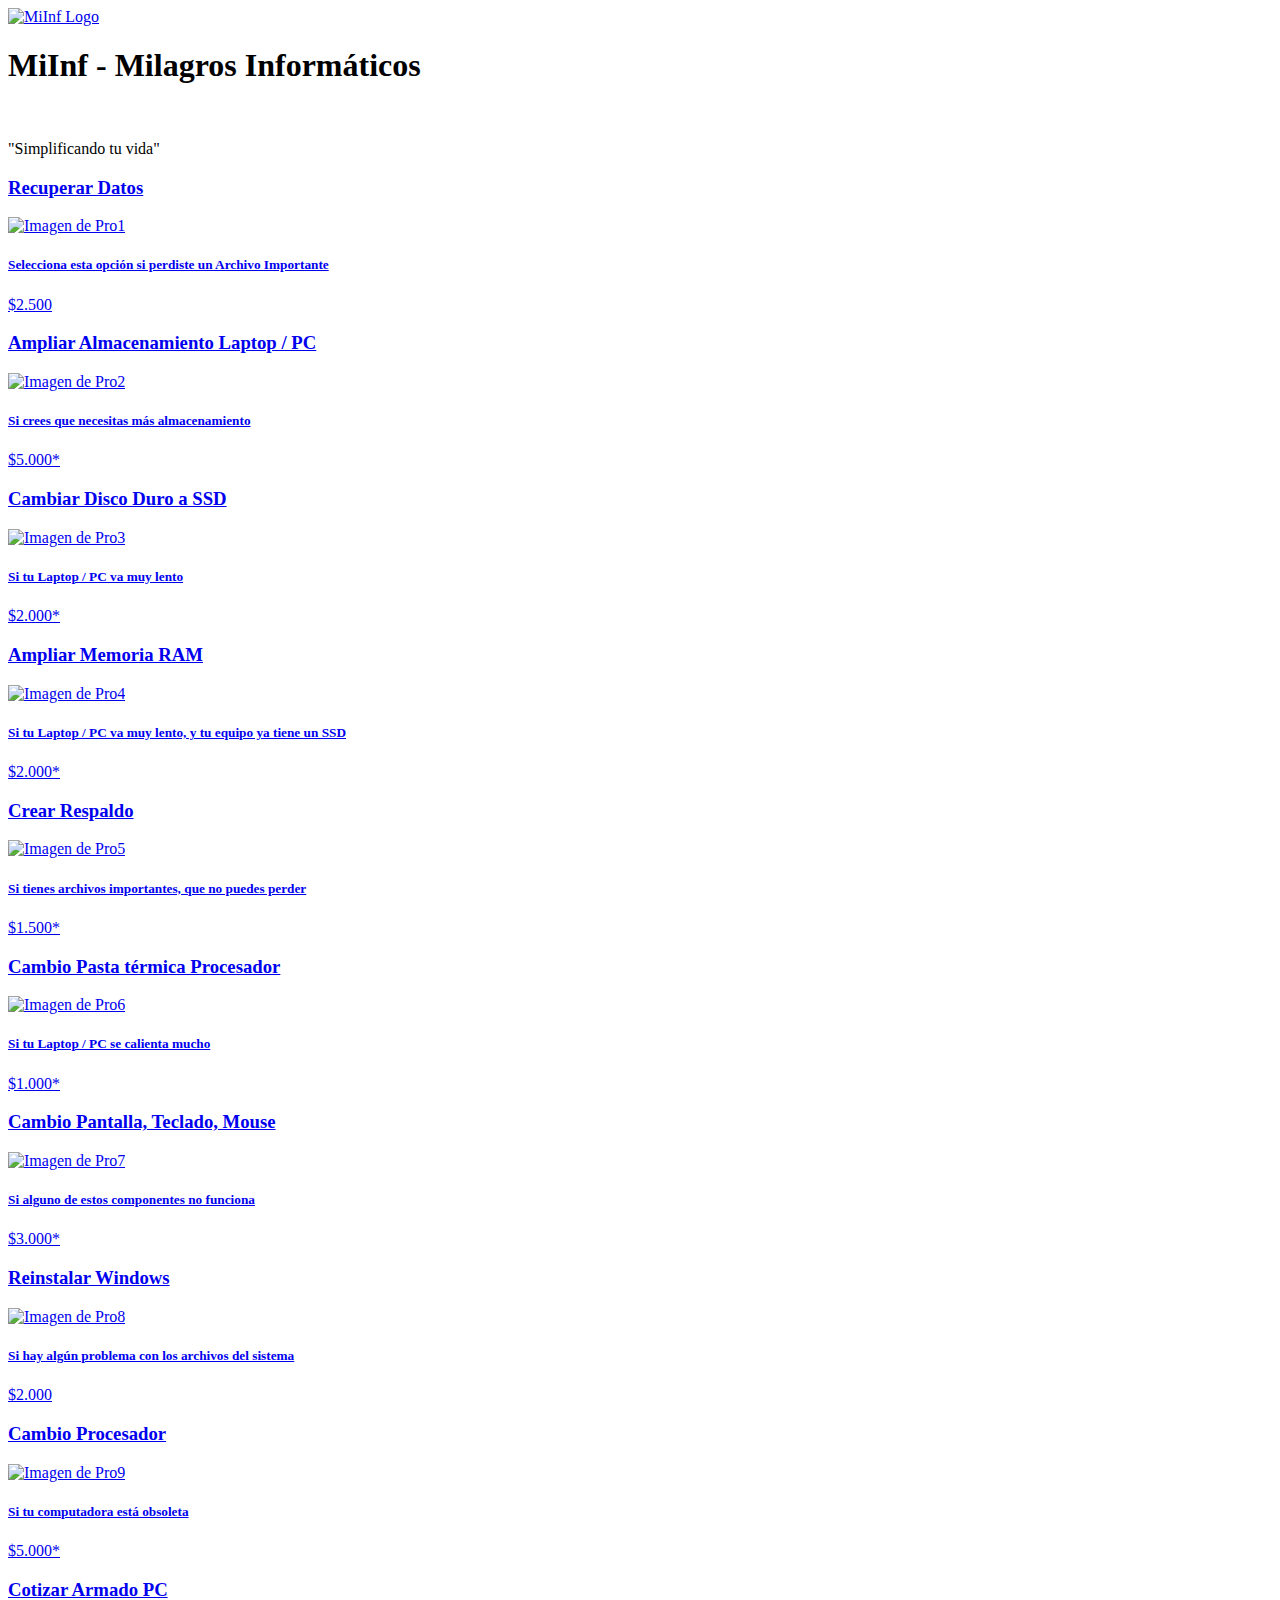
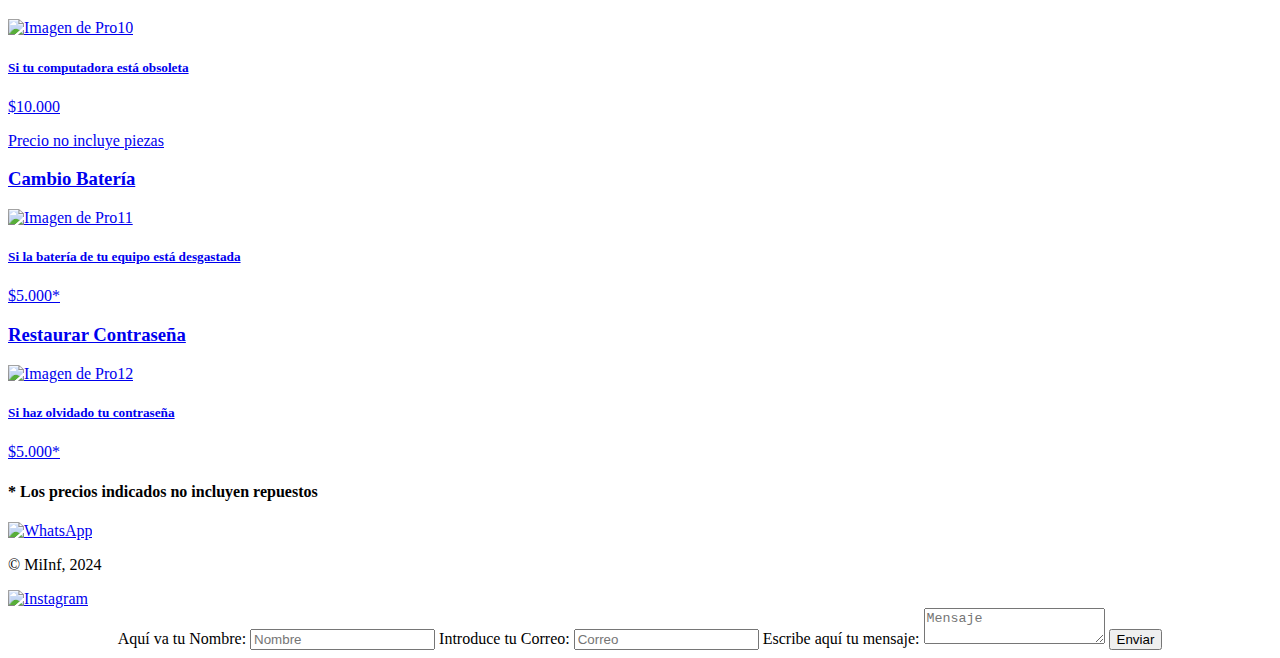
==== index.html @ 7acc8772 "Update index.html" ====
<!DOCTYPE html>
<html lang="es">
<head>
    <meta charset="UTF-8">
    <meta name="viewport" content="width=device-width, initial-scale=1.0">
    <title>MiInf - Milagros Informáticos</title>
    <link rel="stylesheet" href="styles.css">
</head>
<body>

    <!-- Encabezado -->
    <header>
        <a href="index.html">
        <img src="assets/logo.png" alt="MiInf Logo" class="logo">
	</a>
        <h1>MiInf - Milagros Informáticos  </h1>
	<br>
        <p class="slogan">"Simplificando tu vida"</p>
    </header>

    <!-- Productos -->
    <main>
        <section class="productos">
            <div class="producto">
                <a href="pro1.html">
                    <h3>Recuperar Datos</h3>
                    <img src="assets/img1.png" alt="Imagen de Pro1">
		    <h5>Selecciona esta opción si perdiste un Archivo Importante</h5>
                    <p class="precio">$2.500</p>
                </a>
            </div>
            <div class="producto">
                <a href="pro2.html">
                    <h3>Ampliar Almacenamiento Laptop / PC</h3>
                    <img src="assets/img2.png" alt="Imagen de Pro2">
		    <h5>Si crees que necesitas más almacenamiento</h5>
                    <p class="precio">$5.000*</p>
                </a>
            </div>
            <div class="producto">
                <a href="pro3.html">
                    <h3>Cambiar Disco Duro a SSD</h3>
                    <img src="assets/img3.png" alt="Imagen de Pro3">
		    <h5>Si tu Laptop / PC va muy lento</h5>
                    <p class="precio">$2.000*</p>
                </a>
            </div>
            <div class="producto">
                <a href="pro4.html">
                    <h3>Ampliar Memoria RAM</h3>
                    <img src="assets/img4.png" alt="Imagen de Pro4">
		    <h5>Si tu Laptop / PC va muy lento, y tu equipo ya tiene un SSD</h5>
                    <p class="precio">$2.000*</p>
                </a>
            </div>
            <div class="producto">
                <a href="pro5.html">
                    <h3>Crear Respaldo</h3>
                    <img src="assets/img5.png" alt="Imagen de Pro5">
		    <h5>Si tienes archivos importantes, que no puedes perder</h5>
                    <p class="precio">$1.500*</p>
                </a>
            </div>
            <div class="producto">
                <a href="pro6.html">
                    <h3>Cambio Pasta térmica Procesador</h3>
                    <img src="assets/img6.png" alt="Imagen de Pro6">
		    <h5>Si tu Laptop / PC se calienta mucho</h5>
                    <p class="precio">$1.000*</p>
                </a>
            </div>
            <div class="producto">
                <a href="pro7.html">
                    <h3>Cambio Pantalla, Teclado, Mouse</h3>
                    <img src="assets/img7.png" alt="Imagen de Pro7">
		    <h5>Si alguno de estos componentes no funciona</h5>
                    <p class="precio">$3.000*</p>
                </a>
            </div>
            <div class="producto">
                <a href="pro8.html">
                    <h3>Reinstalar Windows</h3>
                    <img src="assets/img8.png" alt="Imagen de Pro8">
		    <h5>Si hay algún problema con los archivos del sistema</h5>
                    <p class="precio">$2.000</p>
                </a>
            </div>
            <div class="producto">
                <a href="pro9.html">
                    <h3>Cambio Procesador</h3>
                    <img src="assets/img9.png" alt="Imagen de Pro9">
		    <h5>Si tu computadora está obsoleta</h5>
                    <p class="precio">$5.000*</p>
                </a>
            </div>
            <div class="producto">
                <a href="pro10.html">
                    <h3>Cotizar Armado PC</h3>
                    <img src="assets/img10.png" alt="Imagen de Pro10">
		    <h5>Si tu computadora está obsoleta</h5>
                    <p class="precio">$10.000</p>
                    <h7 class="text">Precio no incluye piezas</h6>
                </a>
            </div>
            <div class="producto">
                <a href="pro11.html">
                    <h3>Cambio Batería</h3>
                    <img src="assets/img11.png" alt="Imagen de Pro11">
		    <h5>Si la batería de tu equipo está desgastada</h5>
                    <p class="precio">$5.000*</p>
                </a>
            </div>
            <div class="producto">
                <a href="pro12.html">
                    <h3>Restaurar Contraseña</h3>
                    <img src="assets/img12.png" alt="Imagen de Pro12">
		    <h5>Si haz olvidado tu contraseña</h5>
                    <p class="precio">$5.000*</p>
                </a>
            </div>
        </section>
    <h4>  * Los precios indicados no incluyen repuestos</h4 >
    </main>

    <!-- Botón de WhatsApp -->
    <a href="https://wa.me/56991372436" class="whatsapp">
        <img src="assets/whatsapp.png" alt="WhatsApp">
    </a>

    <!-- Pie de Página -->
    <footer>
        <div class="footer-left">
            <p>&copy; MiInf, 2024</p>
            <a href="https://www.instagram.com/miinf.cl/"><img src="assets/ig.png" alt="Instagram" width="25"></a>
        </div>
        <div class="footer-right">
	    <center>
    <form action="https://formspree.io/f/mqakarbb" method="POST">
        <label for="nombre">Aquí va tu Nombre:</label>
        <input type="text" id="nombre" name="nombre" placeholder="Nombre" required>

        <label for="correo">Introduce tu Correo:</label>
        <input type="email" id="correo" name="correo" placeholder="Correo" required>

        <label for="mensaje">Escribe aquí tu mensaje:</label>
        <textarea id="mensaje" name="mensaje" placeholder="Mensaje" required></textarea>

        <button type="submit">Enviar</button>
    </form>
</center>


<script>
document.getElementById('contactForm').addEventListener('submit', function(event) {
    event.preventDefault();

    const formData = {
        nombre: document.getElementById('nombre').value,
        correo: document.getElementById('correo').value,
        mensaje: document.getElementById('mensaje').value
    };

    fetch('/submit-form', {
        method: 'POST',
        headers: { 'Content-Type': 'application/json' },
        body: JSON.stringify(formData)
    })
    .then(response => response.text())
    .then(data => {
        alert(data);
        document.getElementById('contactForm').reset();
    })
    .catch(error => console.error('Error:', error));
});
</script>

        </div>
    </footer>

</body>
</html>
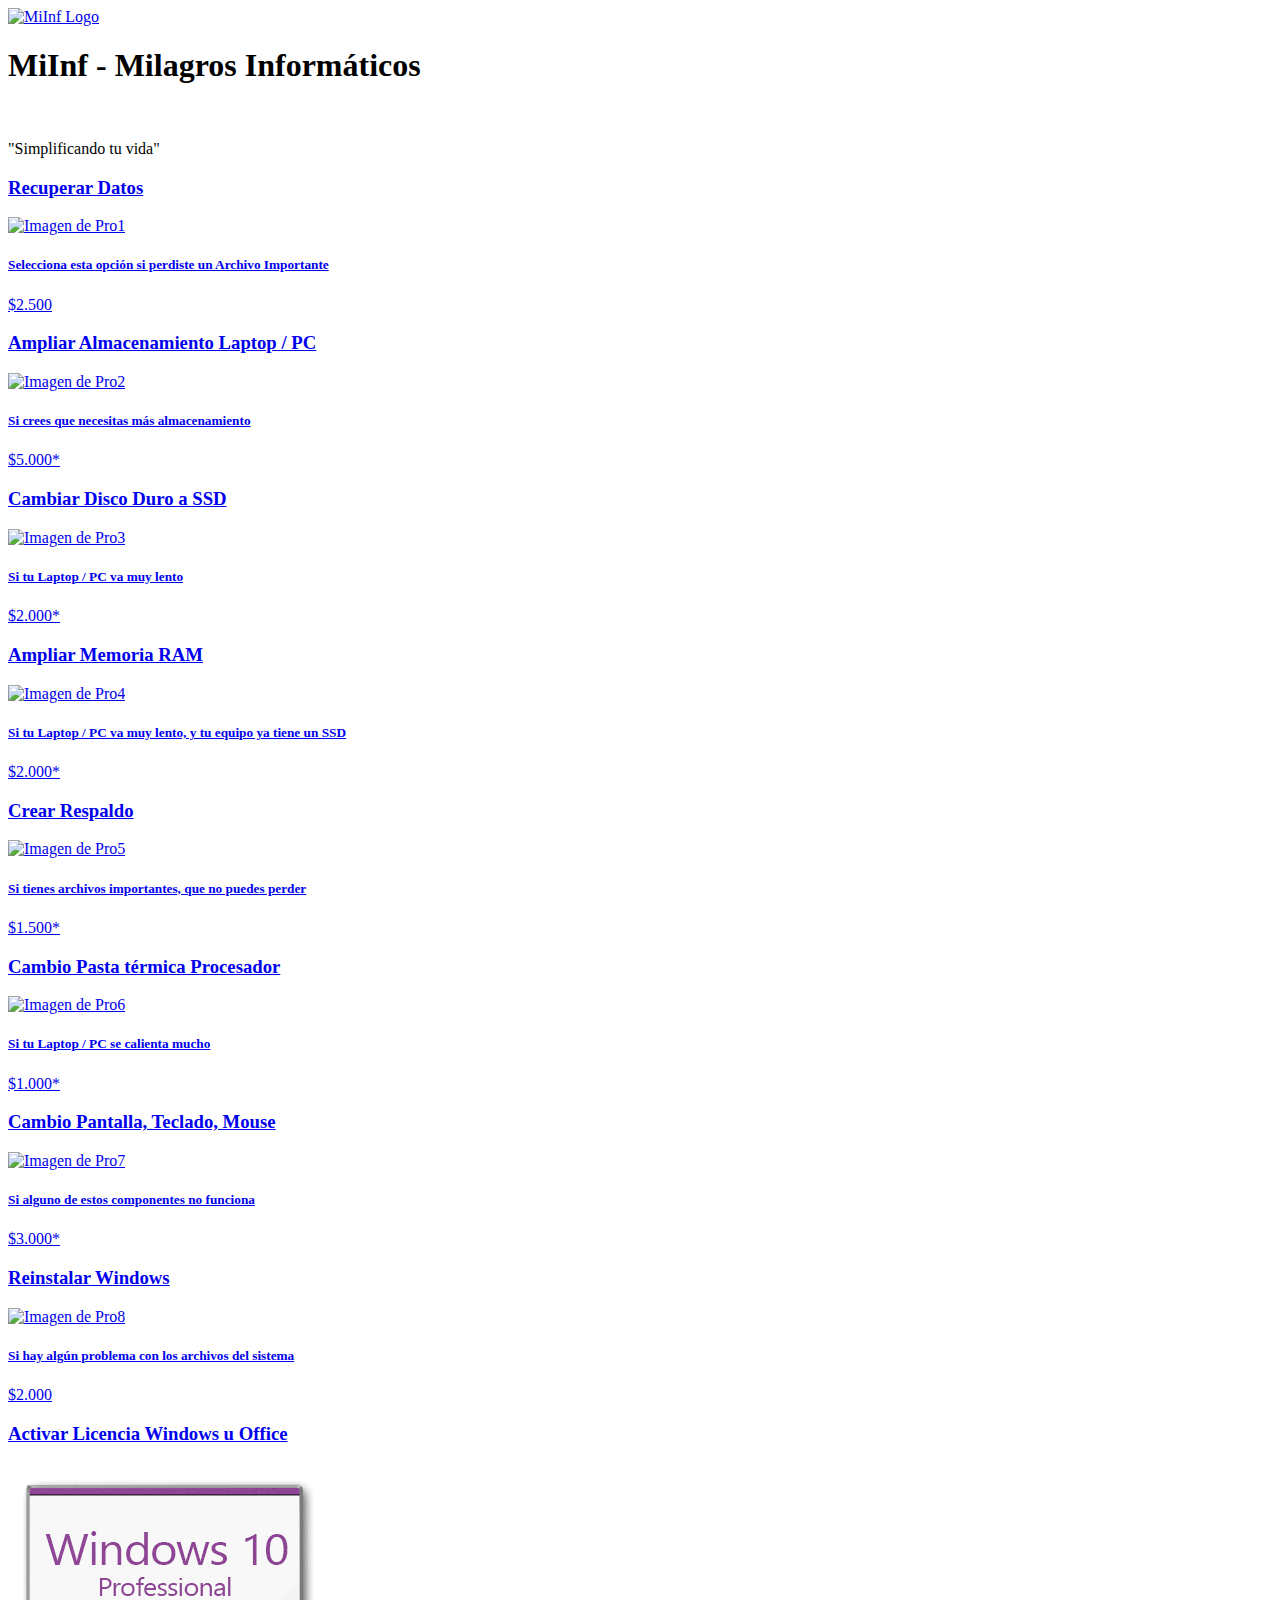
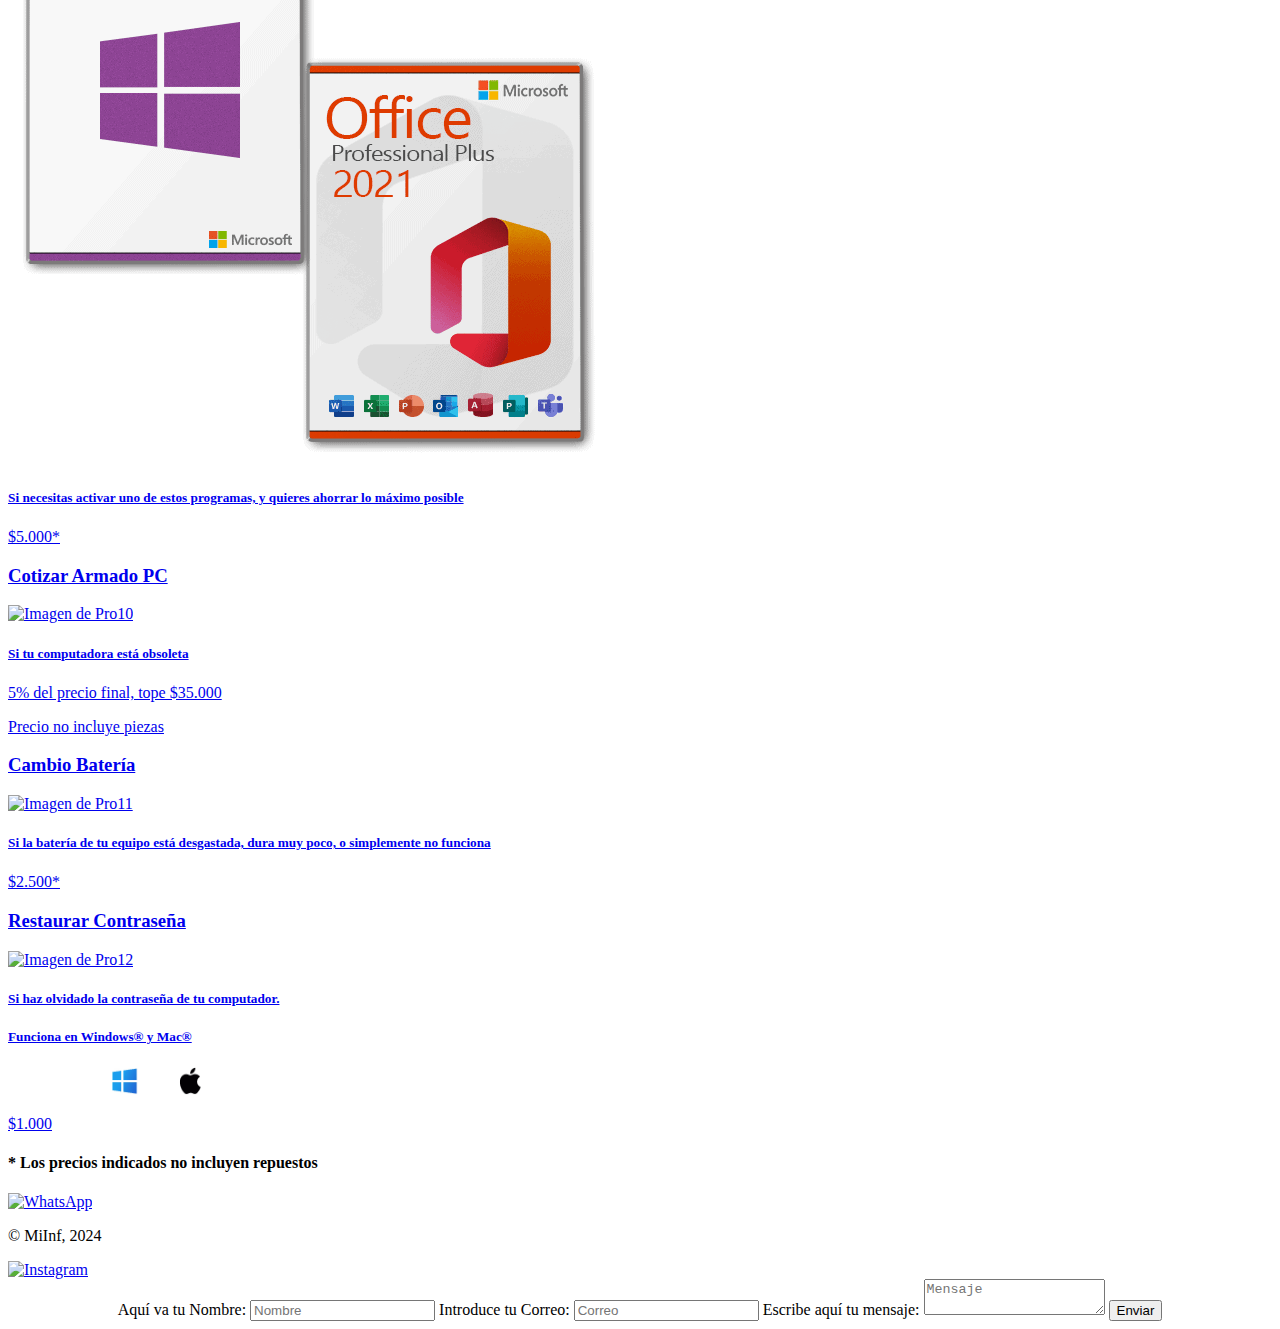
==== commit e96b27a6: "." ====
--- a/index.html
+++ b/index.html
@@ -87,9 +87,9 @@
             </div>
             <div class="producto">
                 <a href="pro9.html">
-                    <h3>Cambio Procesador</h3>
+                    <h3>Activar Licencia Windows u Office</h3>
                     <img src="assets/img9.png" alt="Imagen de Pro9">
-		    <h5>Si tu computadora está obsoleta</h5>
+		    <h5>Si necesitas activar uno de estos programas, y quieres ahorrar lo máximo posible</h5>
                     <p class="precio">$5.000*</p>
                 </a>
             </div>
@@ -98,7 +98,7 @@
                     <h3>Cotizar Armado PC</h3>
                     <img src="assets/img10.png" alt="Imagen de Pro10">
 		    <h5>Si tu computadora está obsoleta</h5>
-                    <p class="precio">$10.000</p>
+                    <p class="precio">5% del precio final, tope $35.000</p>
                     <h7 class="text">Precio no incluye piezas</h6>
                 </a>
             </div>
@@ -106,16 +106,18 @@
                 <a href="pro11.html">
                     <h3>Cambio Batería</h3>
                     <img src="assets/img11.png" alt="Imagen de Pro11">
-		    <h5>Si la batería de tu equipo está desgastada</h5>
-                    <p class="precio">$5.000*</p>
+		    <h5>Si la batería de tu equipo está desgastada, dura muy poco, o simplemente no funciona</h5>
+                    <p class="precio">$2.500*</p>
                 </a>
             </div>
             <div class="producto">
                 <a href="pro12.html">
                     <h3>Restaurar Contraseña</h3>
                     <img src="assets/img12.png" alt="Imagen de Pro12">
-		    <h5>Si haz olvidado tu contraseña</h5>
-                    <p class="precio">$5.000*</p>
+		    <h5>Si haz olvidado la contraseña de tu computador.</h5>
+		    <h5>Funciona en Windows&reg y Mac&reg</h5>
+		    <img src="assets/win.png" width="200" alt="Windows&reg y Mac&reg">
+                    <p class="precio">$1.000</p>
                 </a>
             </div>
         </section>
@@ -131,7 +133,7 @@
     <footer>
         <div class="footer-left">
             <p>&copy; MiInf, 2024</p>
-            <a href="https://www.instagram.com/miinf.cl/"><img src="assets/ig.png" alt="Instagram" width="25"></a>
+            <a href="https://www.instagram.com/miinf.cl/"><img src="assets/ig.png" alt="Instagram" width="25" target="_blank"></a>
         </div>
         <div class="footer-right">
 	    <center>
@@ -146,35 +148,9 @@
         <textarea id="mensaje" name="mensaje" placeholder="Mensaje" required></textarea>
 
         <button type="submit">Enviar</button>
-    </form>
-</center>
-
-
-<script>
-document.getElementById('contactForm').addEventListener('submit', function(event) {
-    event.preventDefault();
-
-    const formData = {
-        nombre: document.getElementById('nombre').value,
-        correo: document.getElementById('correo').value,
-        mensaje: document.getElementById('mensaje').value
-    };
-
-    fetch('/submit-form', {
-        method: 'POST',
-        headers: { 'Content-Type': 'application/json' },
-        body: JSON.stringify(formData)
-    })
-    .then(response => response.text())
-    .then(data => {
-        alert(data);
-        document.getElementById('contactForm').reset();
-    })
-    .catch(error => console.error('Error:', error));
-});
-</script>
-
-        </div>
+	</form>
+	</center>
+	</div>
     </footer>
 
 </body>
